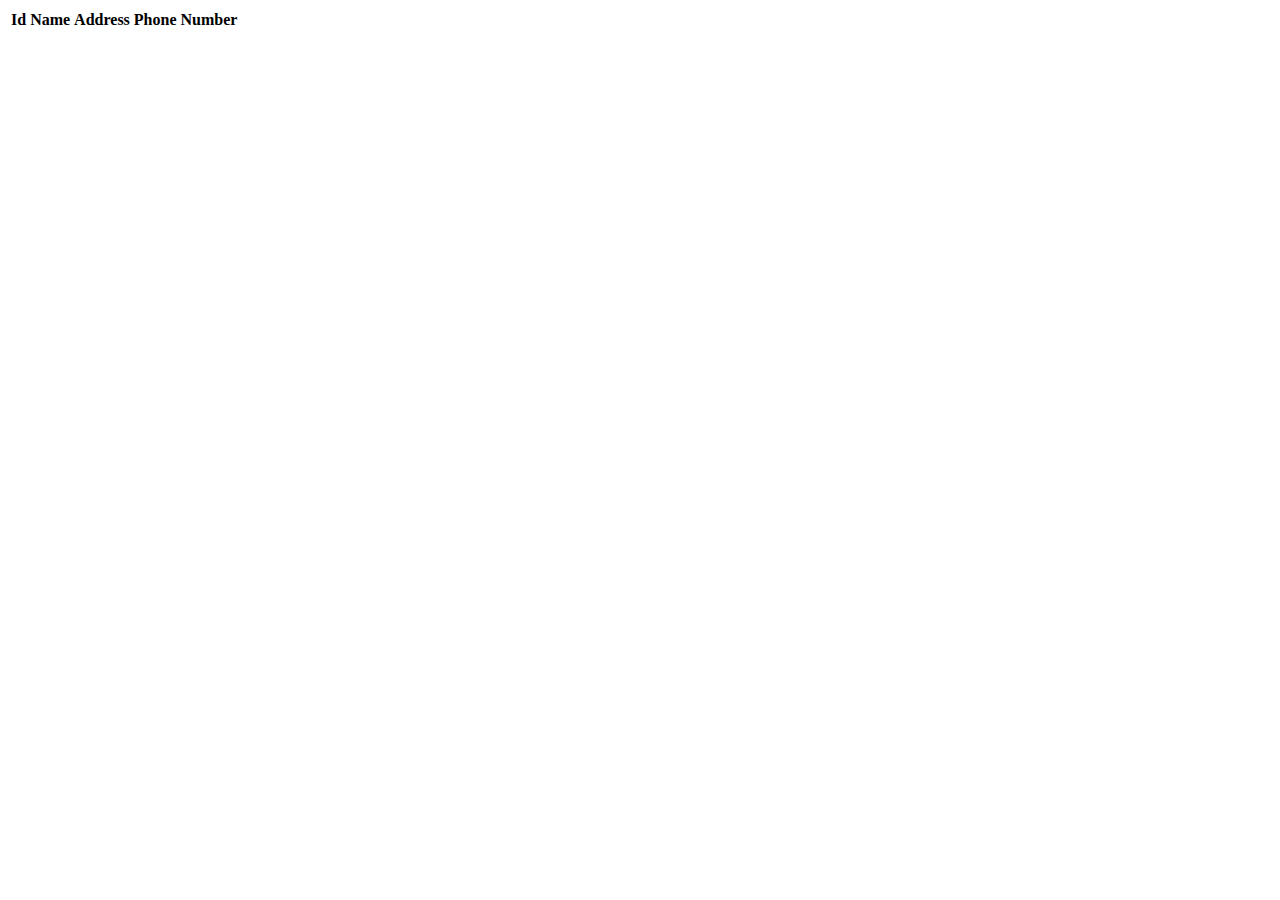
==== src/main/resources/templates/Home.html @ 712249e3 "changes" ====
<!DOCTYPE html>
<html xmlns:th="http://www.thymeleaf.org">
<head>
    <meta charset="UTF-8">
    <title>Title</title>
</head>
<body>
<table>
    <thead>
    <tr>
    <th>Id</th>
    <th>Name</th>
    <th>Address</th>
    <th>Phone Number</th>
    </tr>
    </thead>
    <tbody>

    <tr th:each="datas :${data}">
    <td th:text="${datas.CustomerId}"></td>
   <td th:text="${datas.getCustomerName()}"></td>
        <td th:text="${datas.getCustomerAddress()}"></td>
        <td th:text="${datas.getPhoneNumber()}"></td>
    </tr>

    </tbody>
</table>
</body>
</html>
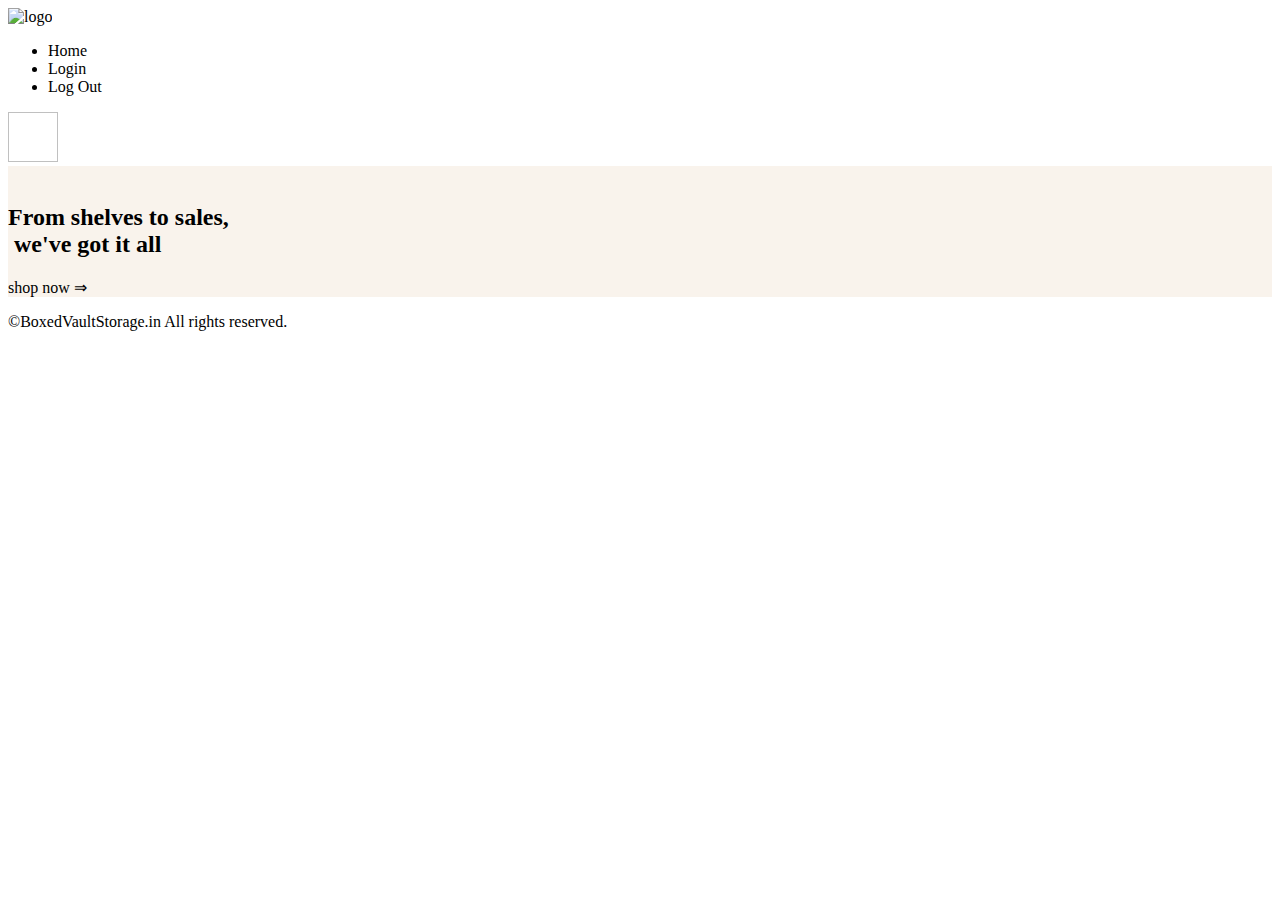
==== commit dd81e101: "Last Change" ====
--- a/src/main/resources/templates/Home.html
+++ b/src/main/resources/templates/Home.html
@@ -2,28 +2,66 @@
 <html xmlns:th="http://www.thymeleaf.org">
 <head>
     <meta charset="UTF-8">
-    <title>Title</title>
+    <title>Inventory Management System</title>
+    <link th:href="@{https://cdn.jsdelivr.net/npm/bootstrap@5.3.0-alpha3/dist/css/bootstrap.min.css}" rel="stylesheet"
+          integrity="sha384-KK94CHFLLe+nY2dmCWGMq91rCGa5gtU4mk92HdvYe+M/SXH301p5ILy+dN9+nJOZ" crossorigin="anonymous">
+    <link th:href="@{/style.css}" rel="stylesheet" type="text/css">
+    <link th:href="@{https://fonts.googleapis.com/css2?family=Chilanka&family=Montserrat:wght@300;400;500&display=swap}" rel="stylesheet">
+    <link rel="icon" type="image/x-icon" th:href="@{/ImsLogo.jpeg}">
 </head>
 <body>
-<table>
-    <thead>
-    <tr>
-    <th>Id</th>
-    <th>Name</th>
-    <th>Address</th>
-    <th>Phone Number</th>
-    </tr>
-    </thead>
-    <tbody>
+<header>
+    <div class="container">
+        <nav class="main-menu d-flex navbar navbar-expand-lg navbar-main-container">
+            <div class="main-logo">
+                <img th:src="@{ImsLogo.jpeg}" alt="logo" class="img-fluid logo-class">
+            </div>
+            <div class="offcanvas offcanvas-end" tabindex="-1" id="offcanvasNavbar" aria-labelledby="offcanvasNavbarLabel">
+                <div class="offcanvas-body ">
+                    <ul class="navbar-nav menu-list list-unstyled  gap-md-3">
+                        <li class="nav-item sub-items">
+                            <a th:href="@{/Home}" th:action="@{/Home}" class="nav-link active">Home</a>
+                        </li>
+                        <li class="nav-item sub-items">
+                            <a th:href="@{/Login}" th:action="@{/Login}" class="nav-link ">Login</a>
+                        </li>
+                        <li class="nav-item sub-items">
+                            <a th:href="@{/LogOut}"  class="nav-link ">Log Out</a>
+                        </li>
+                    </ul>
+                    <div class=" profile-symbol-container">
+                        <img th:src="@{profile.png}" height="50px" width="50px" alt="">
+                    </div>
+                </div>
+            </div>
+        </nav>
+    </div>
+</header>
 
-    <tr th:each="datas :${data}">
-    <td th:text="${datas.CustomerId}"></td>
-   <td th:text="${datas.getCustomerName()}"></td>
-        <td th:text="${datas.getCustomerAddress()}"></td>
-        <td th:text="${datas.getPhoneNumber()}"></td>
-    </tr>
+<section id="banner" class="main-banner" style="background: #F9F3EC;">
+    <div class="container">
+        <div class="row banner-content align-items-center">
+            <div class="img-wrapper col-md-5">
+                <img th:src="@{mainBg.jpeg}" class="img-fluid main-bg-img">
+            </div>
+            <div class="content-wrapper col-md-7 p-5 mb-5">
+                <h2 class="banner-title display-1 fw-normal">From shelves to sales,<br>&#160;<span class="sub-text">we've got it
+              all</span></h2>
+                <a th:href="@{/Display}" class="btn btn-outline-dark btn-lg text-uppercase fs-6 rounded-1">
+                    shop now &rArr;</a>
+            </div>
+        </div>
+    </div>
+</section>
 
-    </tbody>
-</table>
+<div id="footer-bottom">
+    <div class="container">
+        <div class="row mt-3">
+            <div class="col-md-6 copyright">
+                <p class="secondary-font">©BoxedVaultStorage.in All rights reserved.</p>
+            </div>
+        </div>
+    </div>
+</div>
 </body>
 </html>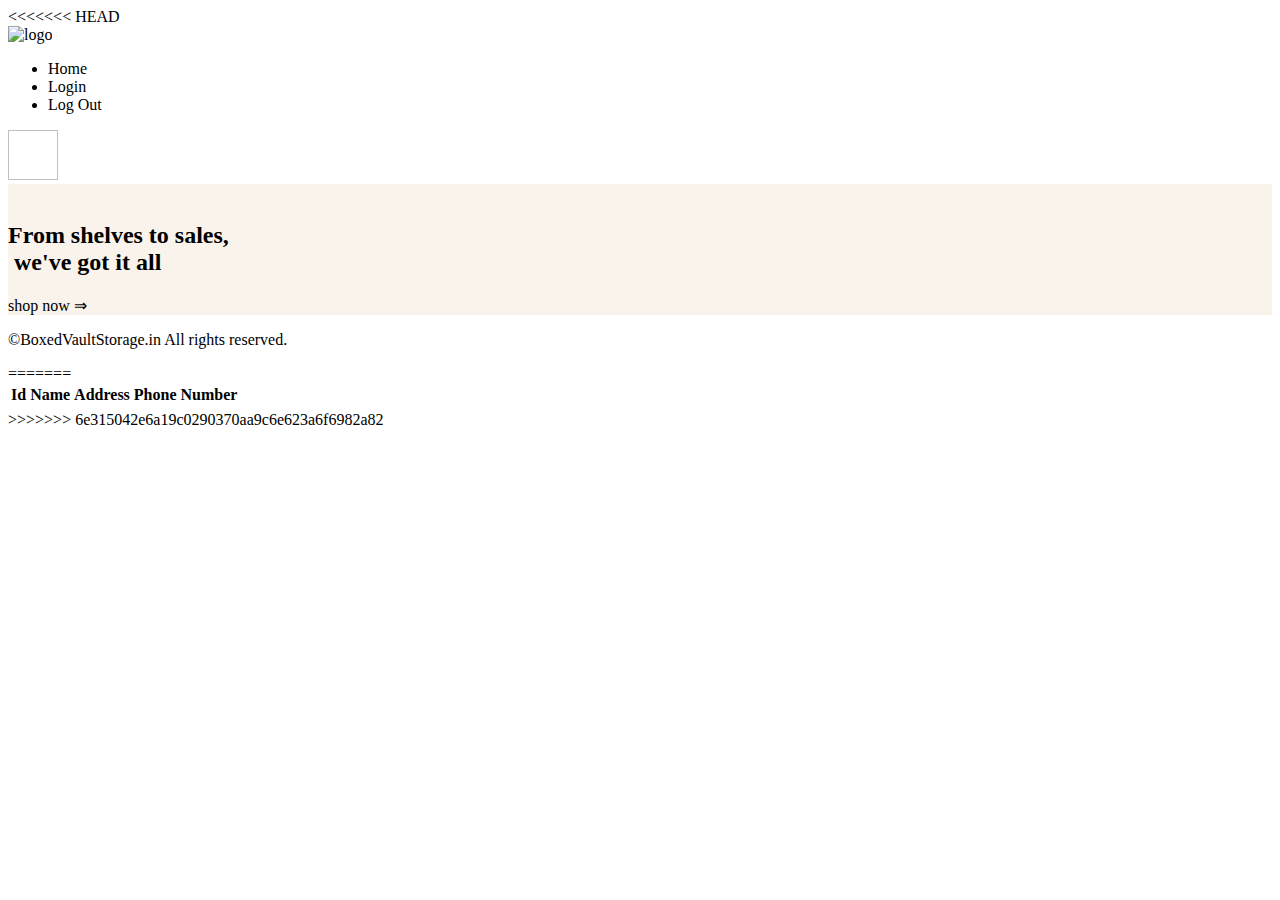
==== commit db2f522c: "first commit" ====
--- a/src/main/resources/templates/Home.html
+++ b/src/main/resources/templates/Home.html
@@ -2,6 +2,7 @@
 <html xmlns:th="http://www.thymeleaf.org">
 <head>
     <meta charset="UTF-8">
+<<<<<<< HEAD
     <title>Inventory Management System</title>
     <link th:href="@{https://cdn.jsdelivr.net/npm/bootstrap@5.3.0-alpha3/dist/css/bootstrap.min.css}" rel="stylesheet"
           integrity="sha384-KK94CHFLLe+nY2dmCWGMq91rCGa5gtU4mk92HdvYe+M/SXH301p5ILy+dN9+nJOZ" crossorigin="anonymous">
@@ -63,5 +64,30 @@
         </div>
     </div>
 </div>
+=======
+    <title>Title</title>
+</head>
+<body>
+<table>
+    <thead>
+    <tr>
+    <th>Id</th>
+    <th>Name</th>
+    <th>Address</th>
+    <th>Phone Number</th>
+    </tr>
+    </thead>
+    <tbody>
+
+    <tr th:each="datas :${data}">
+    <td th:text="${datas.CustomerId}"></td>
+   <td th:text="${datas.getCustomerName()}"></td>
+        <td th:text="${datas.getCustomerAddress()}"></td>
+        <td th:text="${datas.getPhoneNumber()}"></td>
+    </tr>
+
+    </tbody>
+</table>
+>>>>>>> 6e315042e6a19c0290370aa9c6e623a6f6982a82
 </body>
 </html>